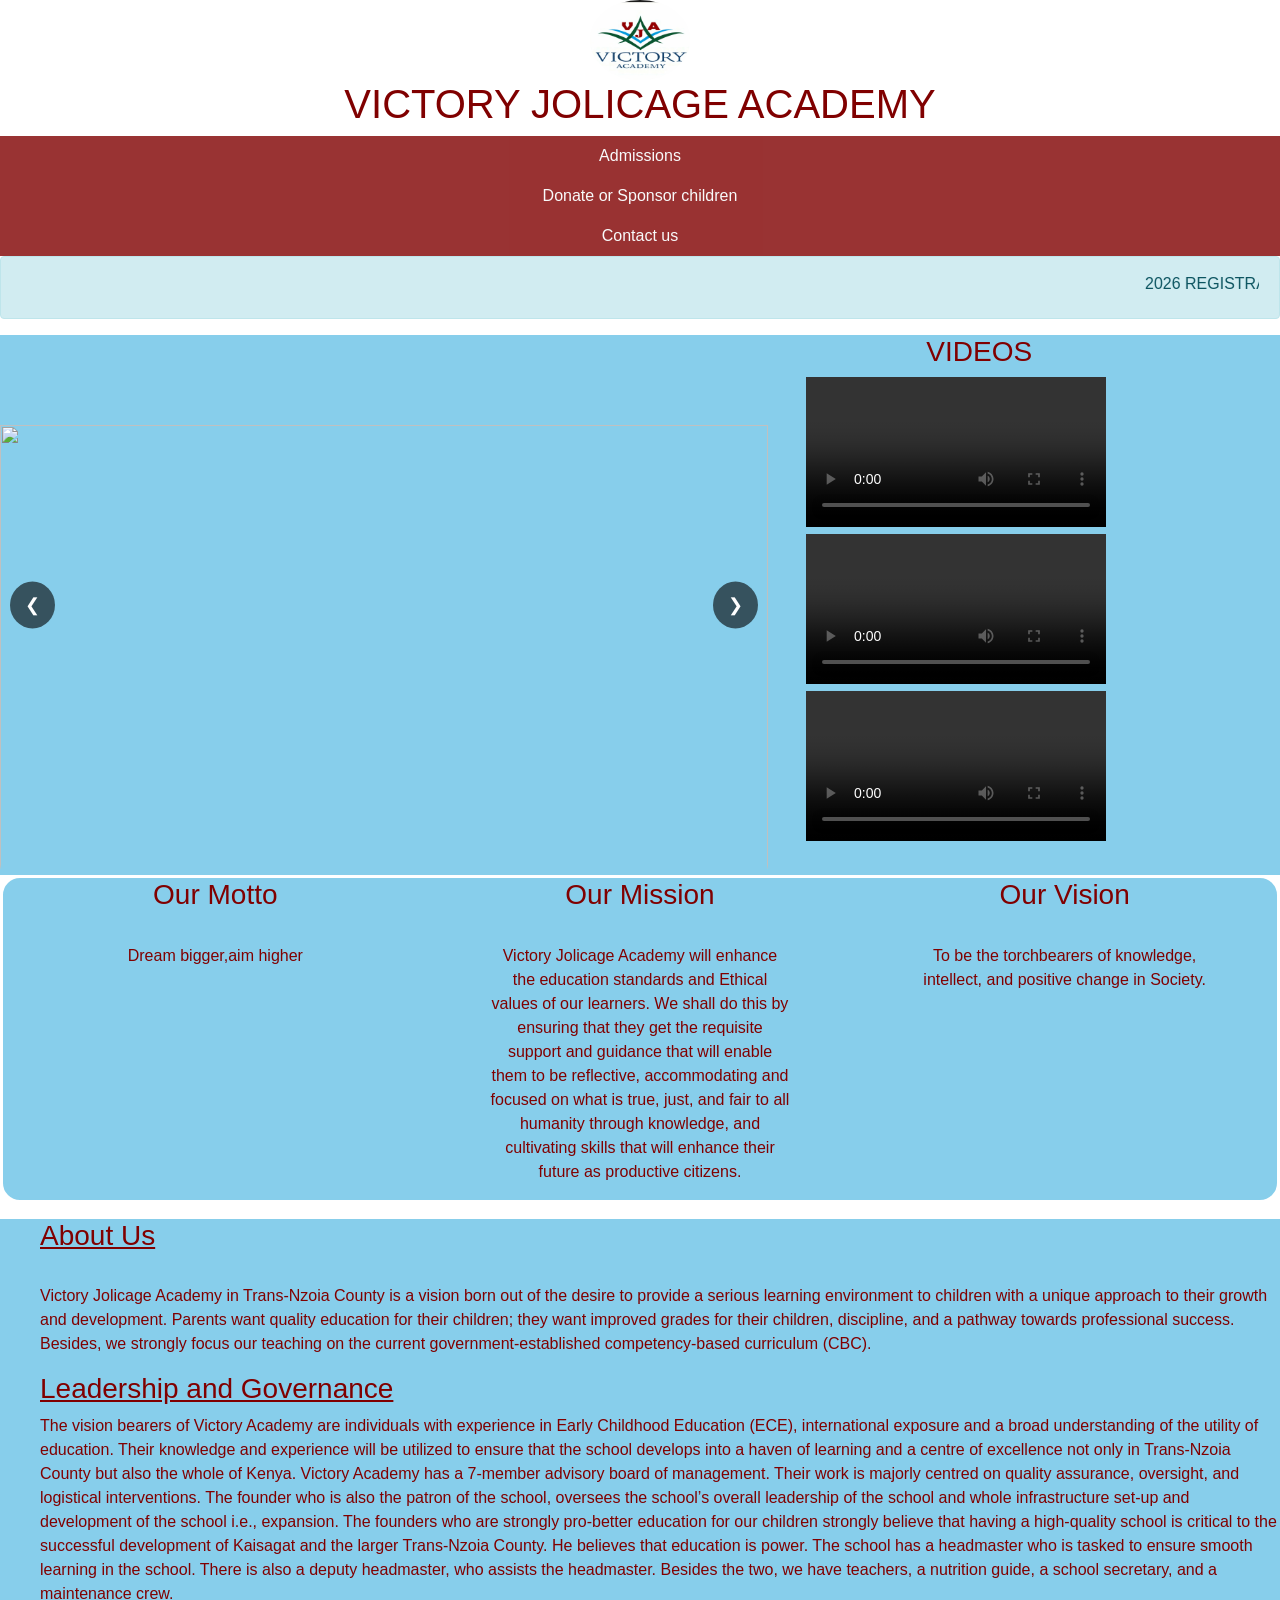
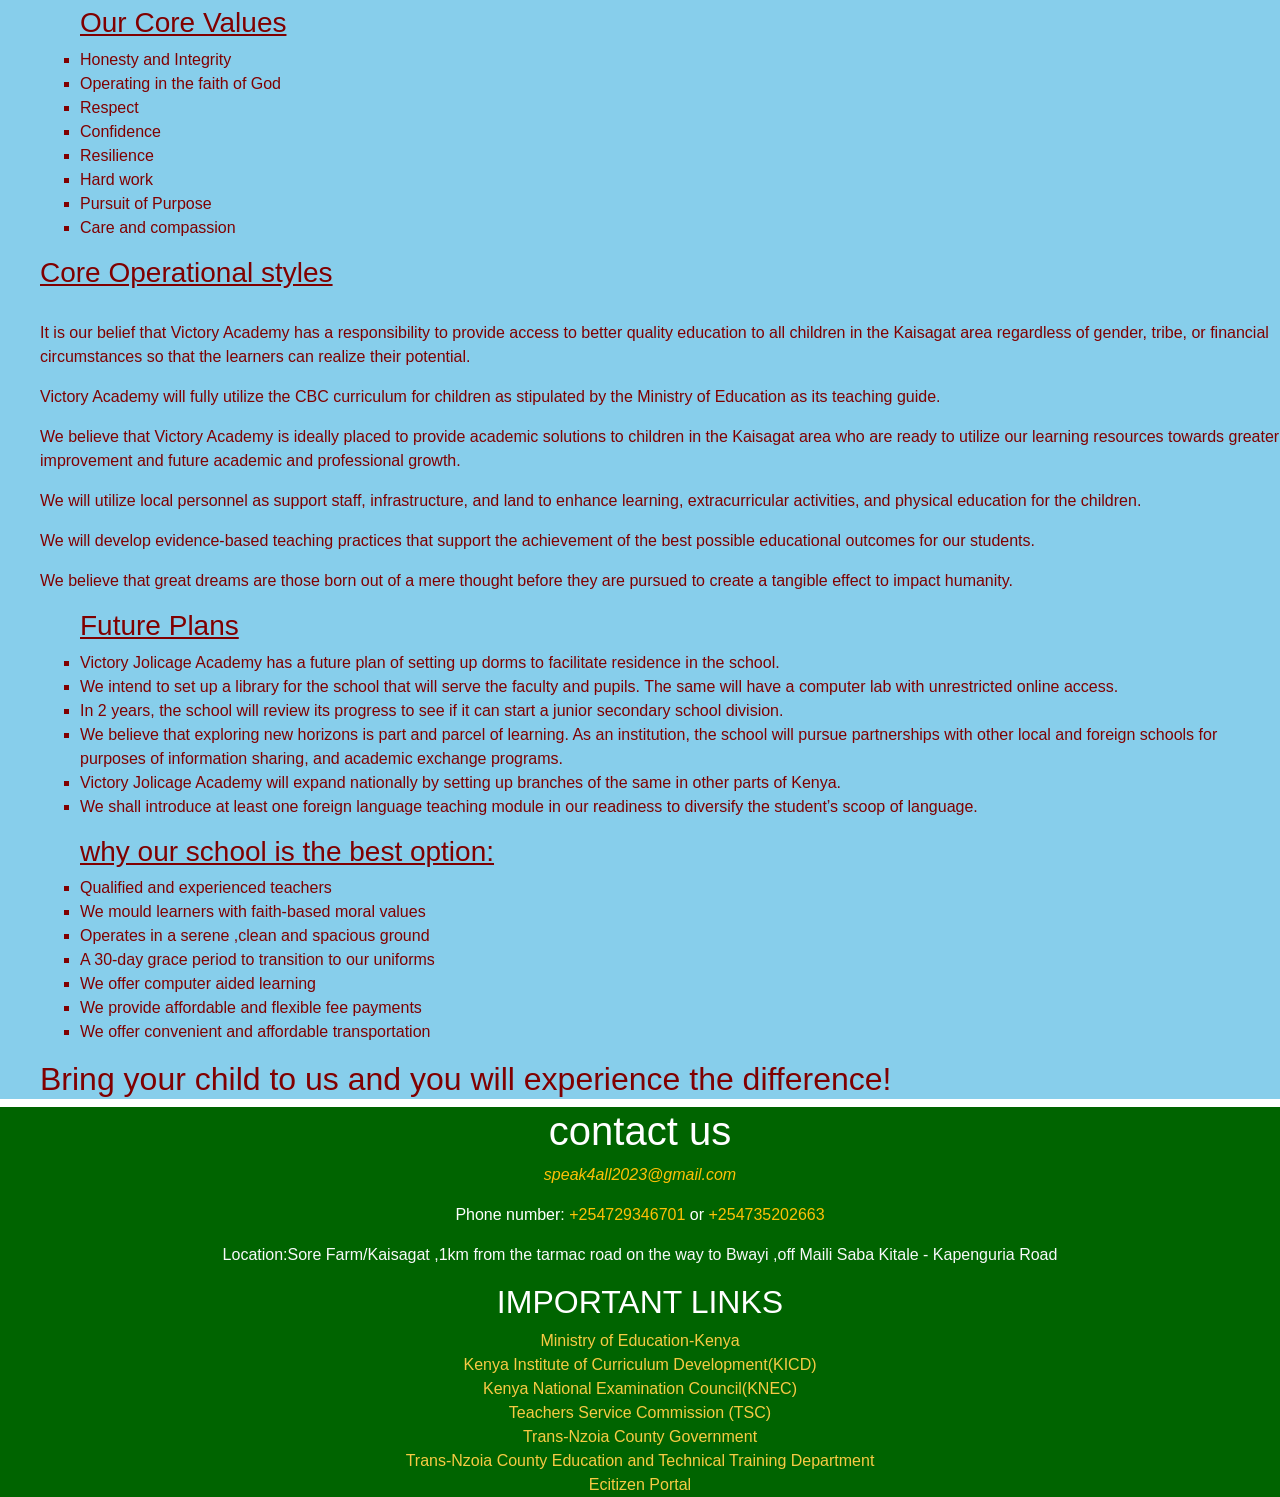
==== index.html @ 9c83543e "Add files via upload" ====
<!DOCTYPE html>
<html>
<head>
	<meta charset="utf-8">
	<meta name="viewport" content="width=device-width, initial-scale=1">
    <link rel="stylesheet" href="css/style.css">
    <link rel="stylesheet" href="css/bootstrap.css">
	<title>victoryjolicage</title>
</head>
<body>
   
    <nav class="text-center" style="background-color: white;color: maroon;">
        <img class="" src="images/logo3.jpg" width="100px" alt="logo"><br>
        <h1 class="">VICTORY JOLICAGE ACADEMY</h1>
        <div class=" " style="background-color: maroon; opacity: 0.8;">
            <ul class="navbar-nav  d-flex justify-content-center w-100">
                <li class="nav-item"><a href="admissions.html" class="nav-link text-light">Admissions</a></li>
              <li class="nav-item"><a href="donations.html" class="nav-link text-light">Donate or Sponsor children</a></li>
              <li class="nav-item"><a href="#contactus" class="nav-link text-light">Contact us</a></li>
              
              
              
            </ul>
          </div>
        <div class="alert alert-info">
            <marquee behavior="" direction="">2026 REGISTRATION IS NOW OPEN FOR PP1 - GRADE 6 <a href="admissions.html"><button class="btn-info" >Contact us for more information</button></a></marquee>
        </div>
    </nav>
    <div class="photos">
    <section class="slider">
        <div class="slides">
            <img src="images/image1.jpg" alt="" class="slide active">
            <img src="images/image2.jpg" alt="" class="slide">
            <img src="images/image3.jpg" alt="" class="slide">
            <img src="images/image4.jpg" alt="" class="slide">
            <img src="images/image5.jpg" alt="" class="slide">
            <img src="images/image6.jpg" alt="" class="slide">
            
           
           
        

        </div>
        <button class="prev" onclick="prevSlide()">&#10094;</button>
        <button class="next" onclick="nextSlide()">&#10095;</button>

    </section>
    <section class="vid">
        <h3 class="text-center">VIDEOS</h3>
        <video src="videos/video1.mp4" controls width="300px" ></video>
        <video src="videos/video2.mp4" controls width="300px" ></video>
        <video src="videos/video1.mp4" controls width="300px" ></video>
        
    </section>
</div>

       
    
  
    <div class="about-container">
        <div class="item">
         <h3>Our Motto</h3><br>
         <p>Dream bigger,aim higher </p>
        </div>
        <div class="item" >
            <h3>Our Mission</h3><br>
            <p>Victory Jolicage Academy will enhance the education standards and Ethical values of our learners. We shall do this by ensuring that they get the requisite support and guidance that will enable them to be reflective, accommodating and focused on what is true, just, and fair to all humanity through knowledge, and cultivating skills that will enhance their future as productive citizens.</p>
        </div>
        <div class="item" >
            <h3>Our Vision</h3><br>
            <p>To be the torchbearers of knowledge, intellect, and positive change in Society.</p>
        </div>
    </div>
    <div class="main-content">
   <p>
    <u><h3>About Us</h3></u><br>
    Victory Jolicage Academy in Trans-Nzoia County is a vision born out of the desire to provide a serious learning environment to children with a unique approach to their growth and development.
Parents want quality education for their children; they want improved grades for their children, discipline, and a pathway towards professional success. Besides, we strongly focus our teaching on the current government-established competency-based curriculum (CBC).
</p>
<u><h3>Leadership and Governance</h3></u>
The vision bearers of Victory Academy are individuals with experience in Early Childhood Education (ECE), international exposure and a broad understanding of the utility of education. Their knowledge and experience will be utilized to ensure that the school develops into a haven of learning and a centre of excellence not only in Trans-Nzoia County but also the whole of Kenya.
 
Victory Academy has a 7-member advisory board of management. Their work is majorly centred on quality assurance, oversight, and logistical interventions. The founder who is also the patron of the school, oversees the school’s overall leadership of the school and whole infrastructure set-up and development of the school i.e., expansion.
 
The founders who are strongly pro-better education for our children strongly believe that having a high-quality school is critical to the successful development of Kaisagat and the larger Trans-Nzoia County. He believes that education is power.
 
The school has a headmaster who is tasked to ensure smooth learning in the school. There is also a deputy headmaster, who assists the headmaster. Besides the two, we have teachers, a nutrition guide, a school secretary, and a maintenance crew.
 
<ul>
    <u><h3>Our Core Values</h3></u>
   <li>Honesty and Integrity</li>
    <li>Operating in the faith of God</li>
    <li>Respect</li>
    <li>Confidence</li>
    <li>Resilience </li>
    <li>Hard work</li>
    <li>Pursuit of Purpose</li>
    <li>Care and compassion</li>
</ul>
<u><h3>Core Operational styles</h3></u><br>
<p>It is our belief that Victory Academy has a responsibility to provide access to better quality education to all children in the Kaisagat area regardless of gender, tribe, or financial circumstances so that the learners can realize their potential.</p>
<p>Victory Academy will fully utilize the CBC curriculum for children as stipulated by the Ministry of Education as its teaching guide.</p>
<p>We believe that Victory Academy is ideally placed to provide academic solutions to children in the Kaisagat area who are ready to utilize our learning resources towards greater improvement and future academic and professional growth.</p>
<p> We will utilize local personnel as support staff, infrastructure, and land to enhance learning, extracurricular activities, and physical education for the children.</p>
<p>We will develop evidence-based teaching practices that support the achievement of the best possible educational outcomes for our students.</p>
<p>We believe that great dreams are those born out of a mere thought before they are pursued to create a tangible effect to impact humanity. </p>

<ul>
    <u><h3>Future Plans</h3></u>
   <li>Victory Jolicage Academy has a future plan of setting up dorms to facilitate residence in the school.</li>
   <li>We intend to set up a library for the school that will serve the faculty and pupils. The same will have a computer lab with unrestricted online access.</li>
   <li> In 2 years, the school will review its progress to see if it can start a junior secondary school division. </li>
   <li>  We believe that exploring new horizons is part and parcel of learning. As an institution, the school will pursue partnerships with other local and foreign schools for purposes of information sharing, and academic exchange programs. </li>
   <li> Victory Jolicage Academy will expand nationally by setting up branches of the same in other parts of Kenya. </li>  
   <li>We shall introduce at least one foreign language teaching module in our readiness to diversify the student’s scoop of language.</li>
</ul>
  
        
       <ul>
        <u><h3>why our school is the best option:</h3></u>
            <li>Qualified and experienced teachers</li>
            <li>We mould learners with faith-based moral values</li>
            <li>Operates in a serene ,clean and spacious ground</li>
            <li>A 30-day grace period to transition to our uniforms</li>
            <li>We offer computer aided learning</li>
            <li>We provide affordable and flexible fee payments</li>
            <li>We offer convenient and affordable transportation</li>
        </ul>
        <h2>Bring your child to us and you will experience the difference!</h2> 
    </div>
    <footer class="text-center" id="contactus">
        <h1>contact us</h1>
        
      <a class="text-light"  href="mailto:speak4all2023@gmail.com"><i class="text-warning">speak4all2023@gmail.com</i></a></p>
        <p>Phone number: <a class="text-light"  href="tel:+254729346701"><span class="text-warning"> +254729346701</span></a>
        or <a class="text-light"  href="tel:+254735202663"><span class="text-warning"> +254735202663</span></a> </p>

       <p class="text-light" > Location:Sore Farm/Kaisagat ,1km from the tarmac road on the way to Bwayi ,off Maili Saba Kitale - Kapenguria Road</p>
       
        <h2>IMPORTANT LINKS</h2>
        <a href="http://www.education.go.ke" target="_blank" rel="noopener noreferrer">Ministry of Education-Kenya</a><br>
        <a href="http://kicd.ac.ke" target="_blank" rel="noopener noreferrer">Kenya Institute of Curriculum Development(KICD)</a><br>
        <a href="http://www.knec.ac.ke" target="_blank" rel="noopener noreferrer">Kenya National Examination Council(KNEC)</a><br>
        <a href="http://www.tsc.go.ke" target="_blank" rel="noopener noreferrer">Teachers Service Commission (TSC)</a><br>
        <a href="http://www.transnzoia.go.ke" target="_blank" rel="noopener noreferrer">Trans-Nzoia County Government</a><br>
        <a href="http://www.transnzoia.go.ke/county-sectors/education-technical-training/" target="_blank" rel="noopener noreferrer">Trans-Nzoia County Education and Technical Training Department</a><br>
        <a href="http://www.ecitizen.go.ke" target="_blank" rel="noopener noreferrer">Ecitizen Portal</a><br>
       
    </footer>
    <script src=" js/jquery.min.js "></script>
    <script src=" js/jquery-migrate-3.0.1.min.js "></script>
    <script src=" js/popper.min.js "></script>
    <script src=" js/bootstrap.min.js "></script>
    <script src=" js/jquery.easing.1.3.js "></script>
    <script src=" js/jquery.waypoints.min.js "></script>
    <script src=" js/jquery.stellar.min.js "></script>
    <script src=" js/owl.carousel.min.js "></script>
    <script src=" js/jquery.magnific-popup.min.js "></script>
    <script src=" js/bootstrap-datepicker.js "></script>
    <script src=" js/jquery.fancybox.min.js "></script>
    <script src=" js/aos.js "></script>
    <script src=" js/jquery.animateNumber.min.js "></script>
    <script src="https://maps.googleapis.com/maps/api/js?key=AIzaSyBVWaKrjvy3MaE7SQ74_uJiULgl1JY0H2s&sensor=false"></script>
    <script src=" js/google-map.js "></script>
    <script src=" js/main.js "></script>
    <script src=" bootstrap/js/bootstrap.js "></script>
    <script src=" js/jquery.min.js "></script>
    <script src=" js/bootstrap.min.js "></script>
    <script src=" js/nav-hover.min.js "></script>
    <script src=" js/jquery.bxslider.min.js "></script>
    <script src=" js/script.js "></script>
  
</body>
</html>
---- css/style.css ----
nav{
   
background-color:maroon;
color: white;
width: 100vw;

}
div{

    background-color: skyblue;
    color: maroon;
    
}
footer{
    background-color: darkgreen;
    color: white;
}
li{
    list-style-type: square;
}
nav>img{
    border-radius: 50%;
}
.about-container{
  
  display: flex;
  flex-direction: row;
  flex-wrap: wrap;
  color: maroon;
  width: 100vw;
  border: 2px solid white;
  justify-content: space-around;
  border: white solid 3px;
  border-radius: 20px;
}
.item{
    width: 300px;
    text-align: center;
    
}
.main-content{
    padding-left: 40px;
}
.photos{

    display: flex;
    flex-wrap: wrap;
    flex-direction: row;
}
.slider{
    padding-top: 10vh;
    width: 60vw;
    height: 60vh;
    margin: 0px;
    position: relative;
    overflow: hidden;
    border-radius: 10px;
}
.vid{
    padding-left: 3vw;
    width: 30vw;
}
.slides{
    width: 100%;
    
}
.slide{
    width: 100%;
    height: 100%;  
    position: absolute; 
    opacity: 0;
    transition: opacity 0.6s ease-out;

}
.slide.active{
    opacity: 1;
}

.prev,.next{
    position: absolute;
    top: 50%;
    transform: translateY(-50%);
    background: rgba(0, 0, 0, 0.6);
    color: #fff;
    border: none;
    padding: 10px 15px;
    cursor: pointer;
    font-size: 18px;
    border-radius: 50%;
}
.prev{
    left: 10px;
}
.next{
    right: 10px;
}
.prev:hover, .next:hover{
    background: rgba(0, 0, 0, 0.8);
}
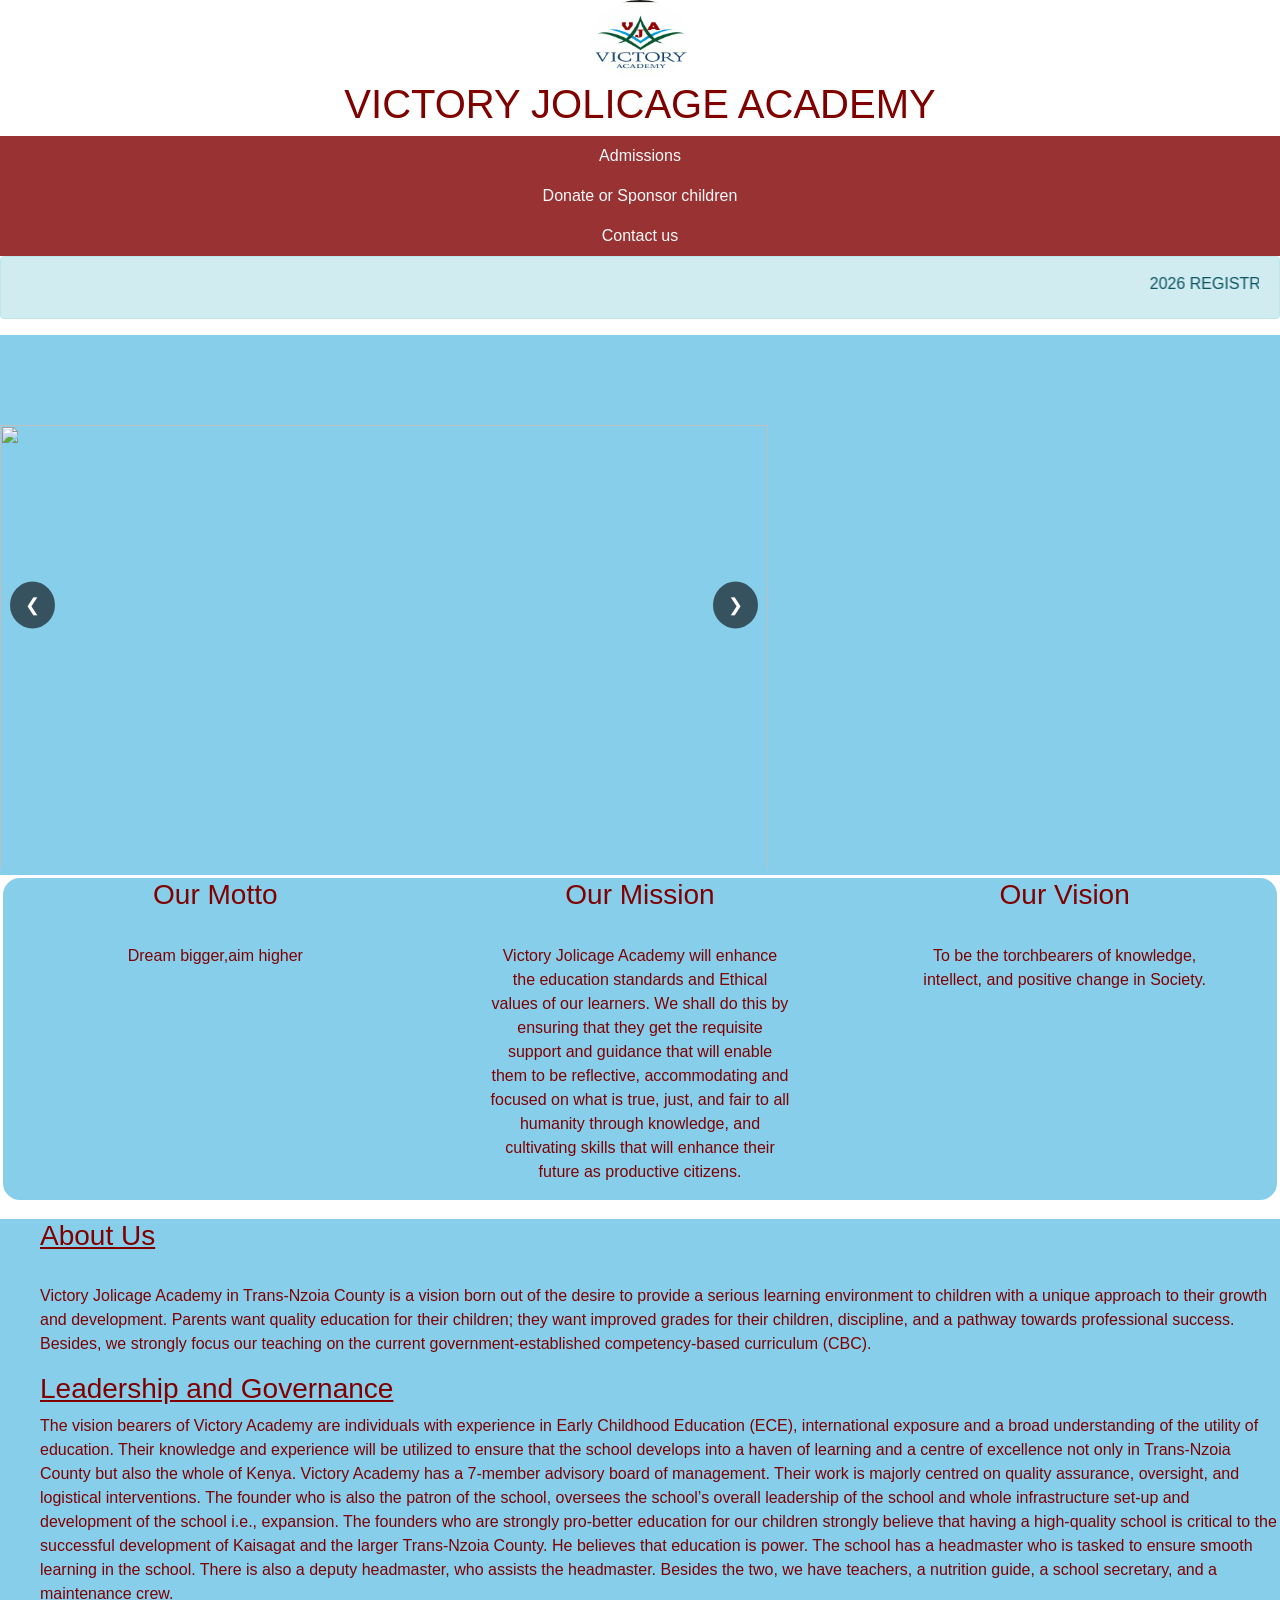
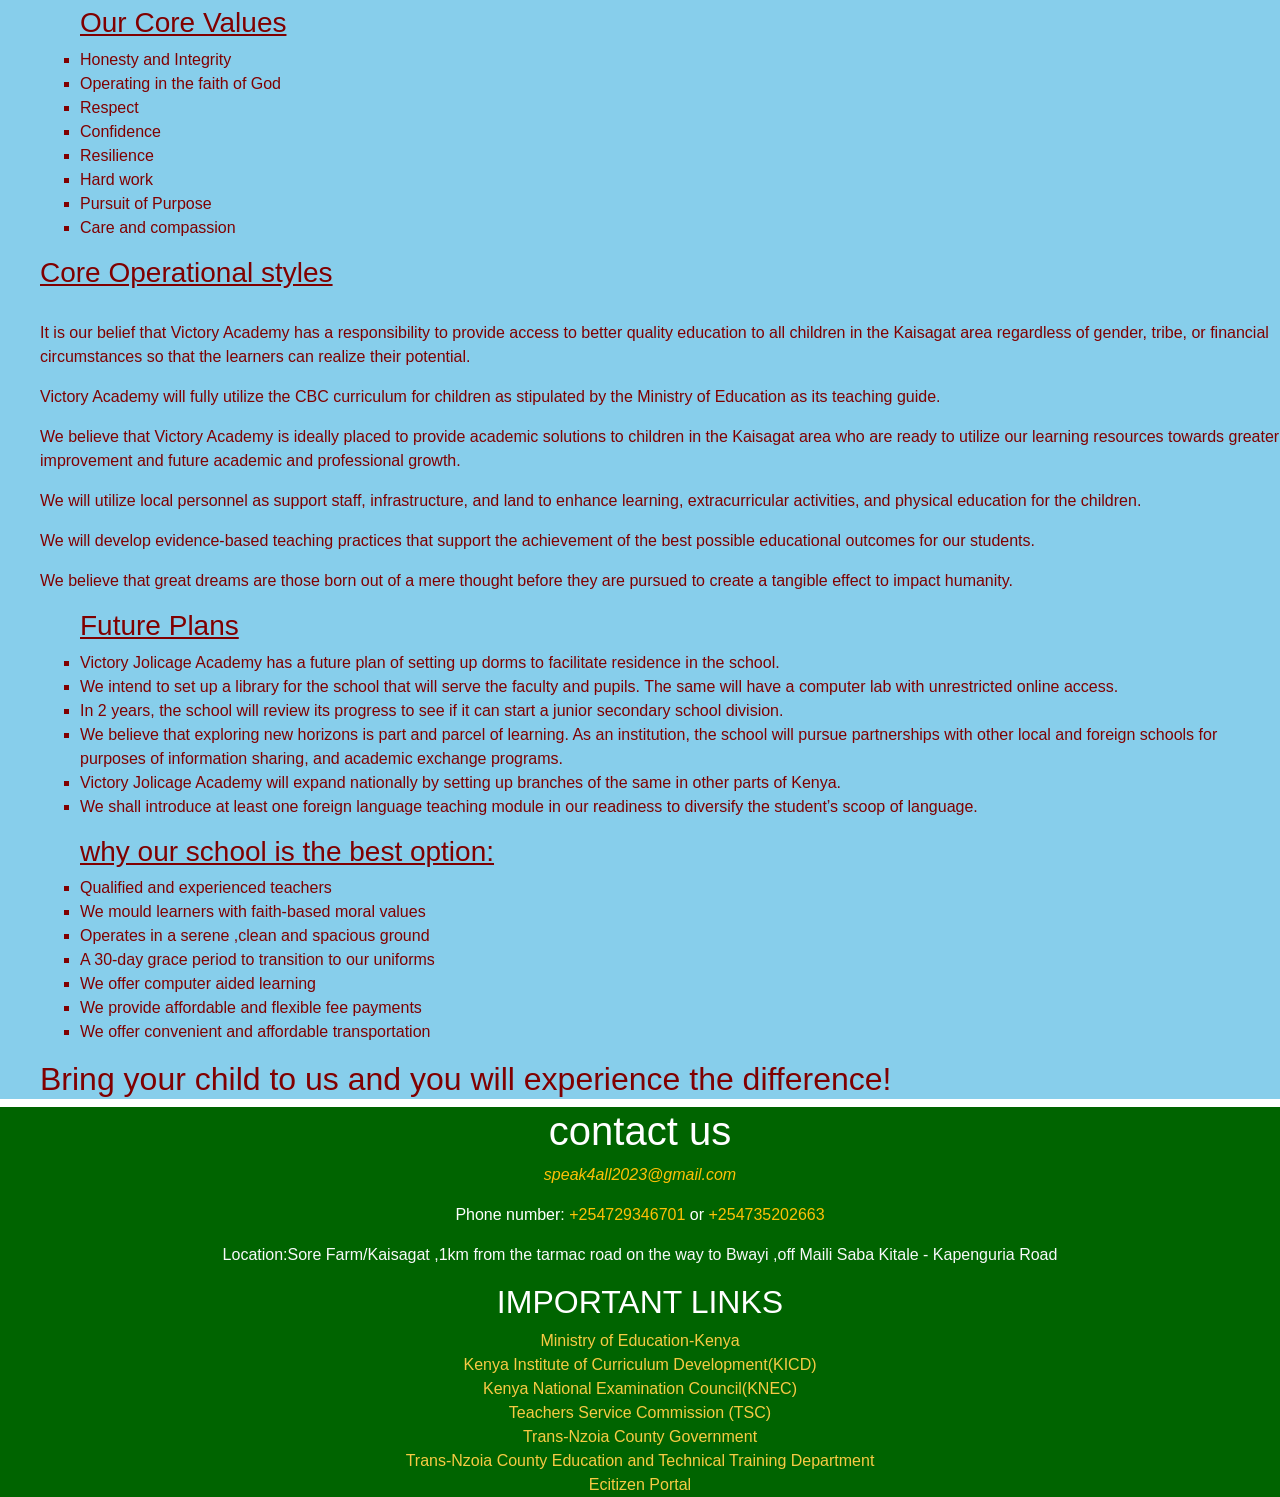
==== commit fcf048a5: "Update index.html" ====
--- a/index.html
+++ b/index.html
@@ -46,13 +46,7 @@
         <button class="next" onclick="nextSlide()">&#10095;</button>
 
     </section>
-    <section class="vid">
-        <h3 class="text-center">VIDEOS</h3>
-        <video src="videos/video1.mp4" controls width="300px" ></video>
-        <video src="videos/video2.mp4" controls width="300px" ></video>
-        <video src="videos/video1.mp4" controls width="300px" ></video>
-        
-    </section>
+   
 </div>
 
        
@@ -172,4 +166,4 @@
     <script src=" js/script.js "></script>
   
 </body>
-</html>+</html>
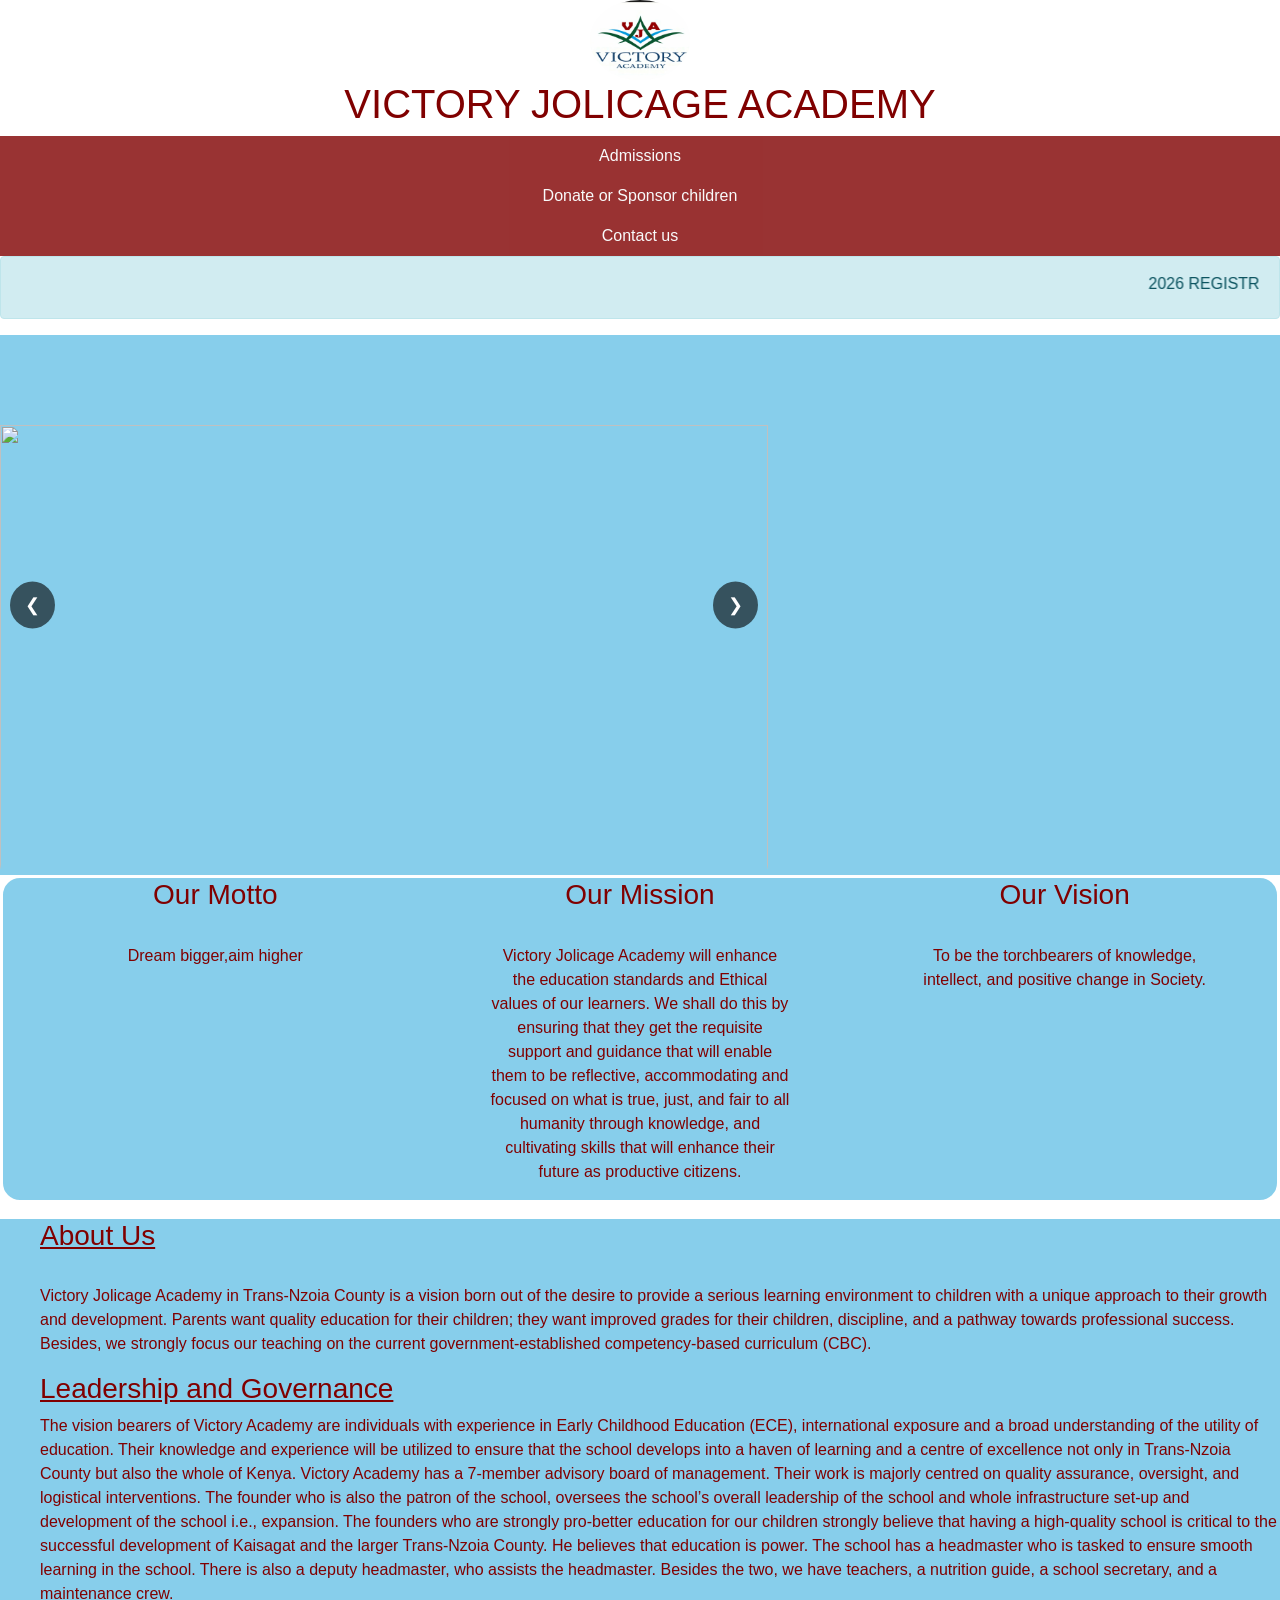
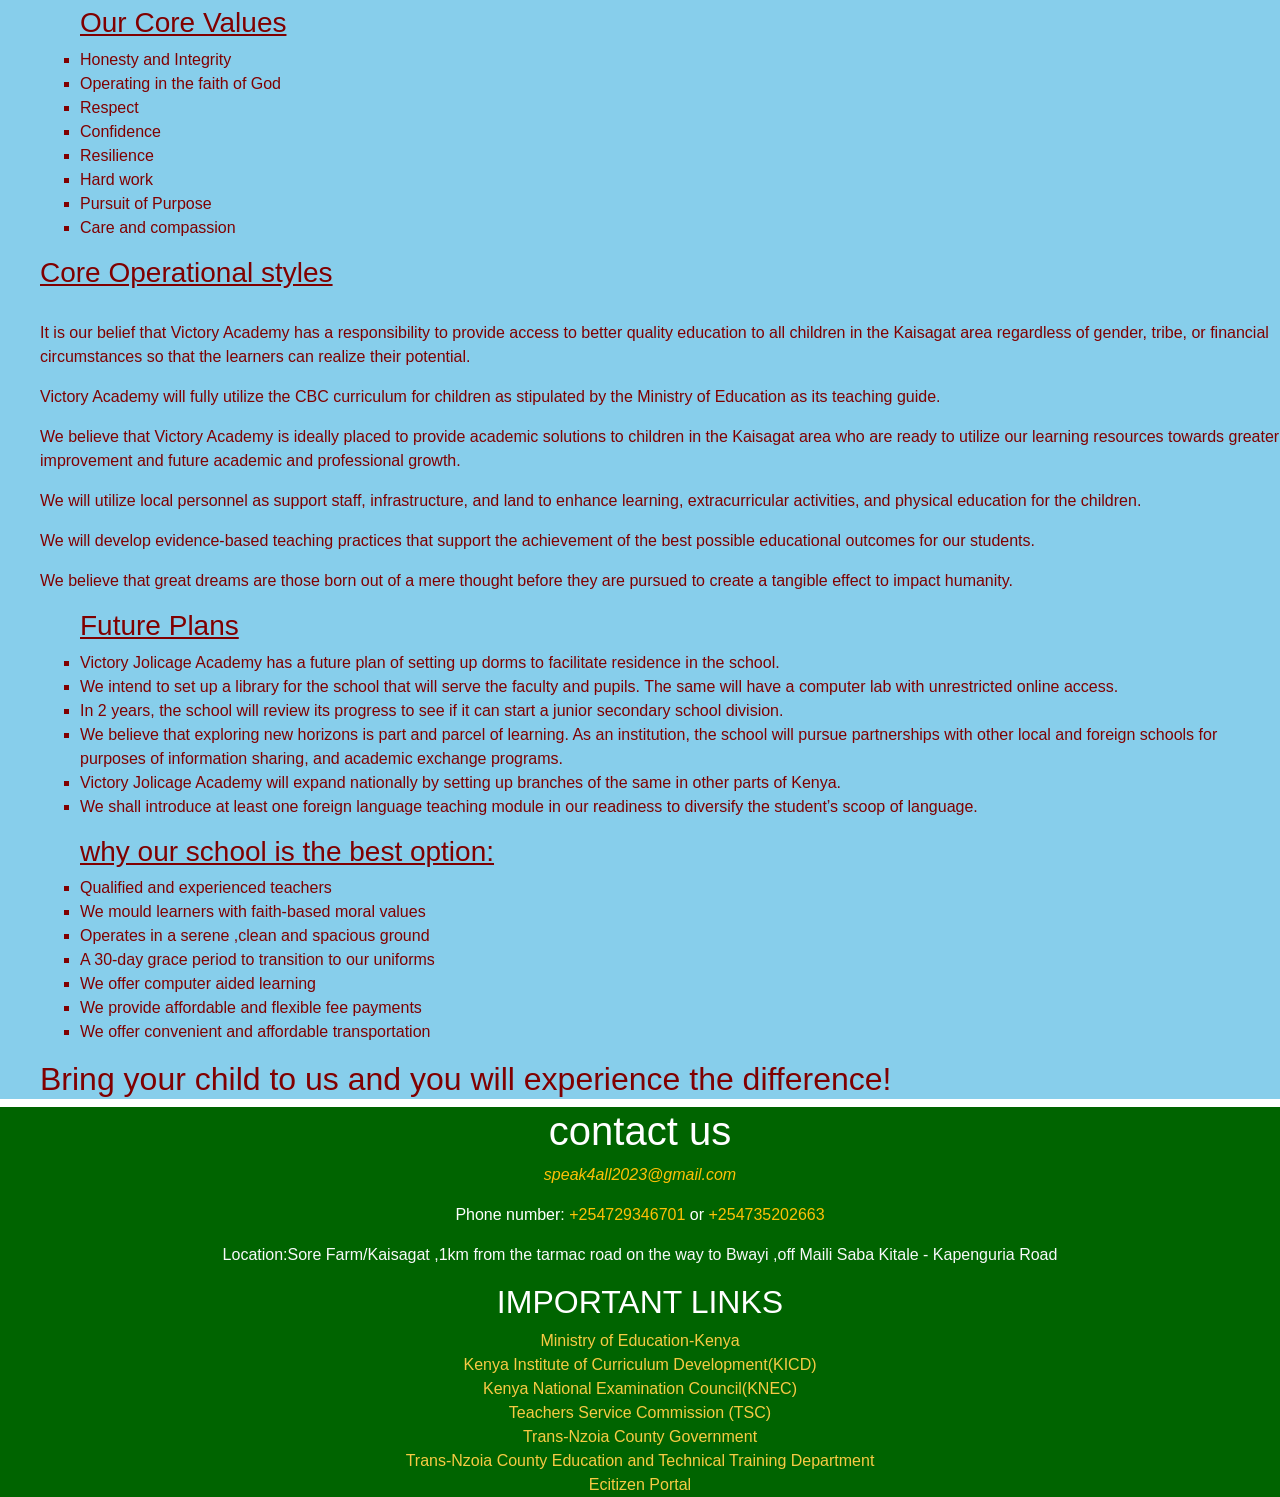
==== commit 6dbba089: "Update index.html adding a online bootstrap link" ====
--- a/index.html
+++ b/index.html
@@ -4,6 +4,7 @@
 <head>
 	<meta charset="utf-8">
 	<meta name="viewport" content="width=device-width, initial-scale=1">
+	<link href="https://jsdelivr.net" rel="stylesheet" integrity="sha384-QWTKZyjpPEjISv5WaRU9OFeRpok6YctnYmDr5pNlyT2bRjXh0JMhjY6hW+ALEwIH" crossorigin="anonymous">
     <link rel="stylesheet" href="css/style.css">
     <link rel="stylesheet" href="css/bootstrap.css">
 	<title>victoryjolicage</title>
--- a/css/style.css
+++ b/css/style.css
@@ -55,6 +55,7 @@
     position: relative;
     overflow: hidden;
     border-radius: 10px;
+   align-items:center;
 }
 .vid{
     padding-left: 3vw;
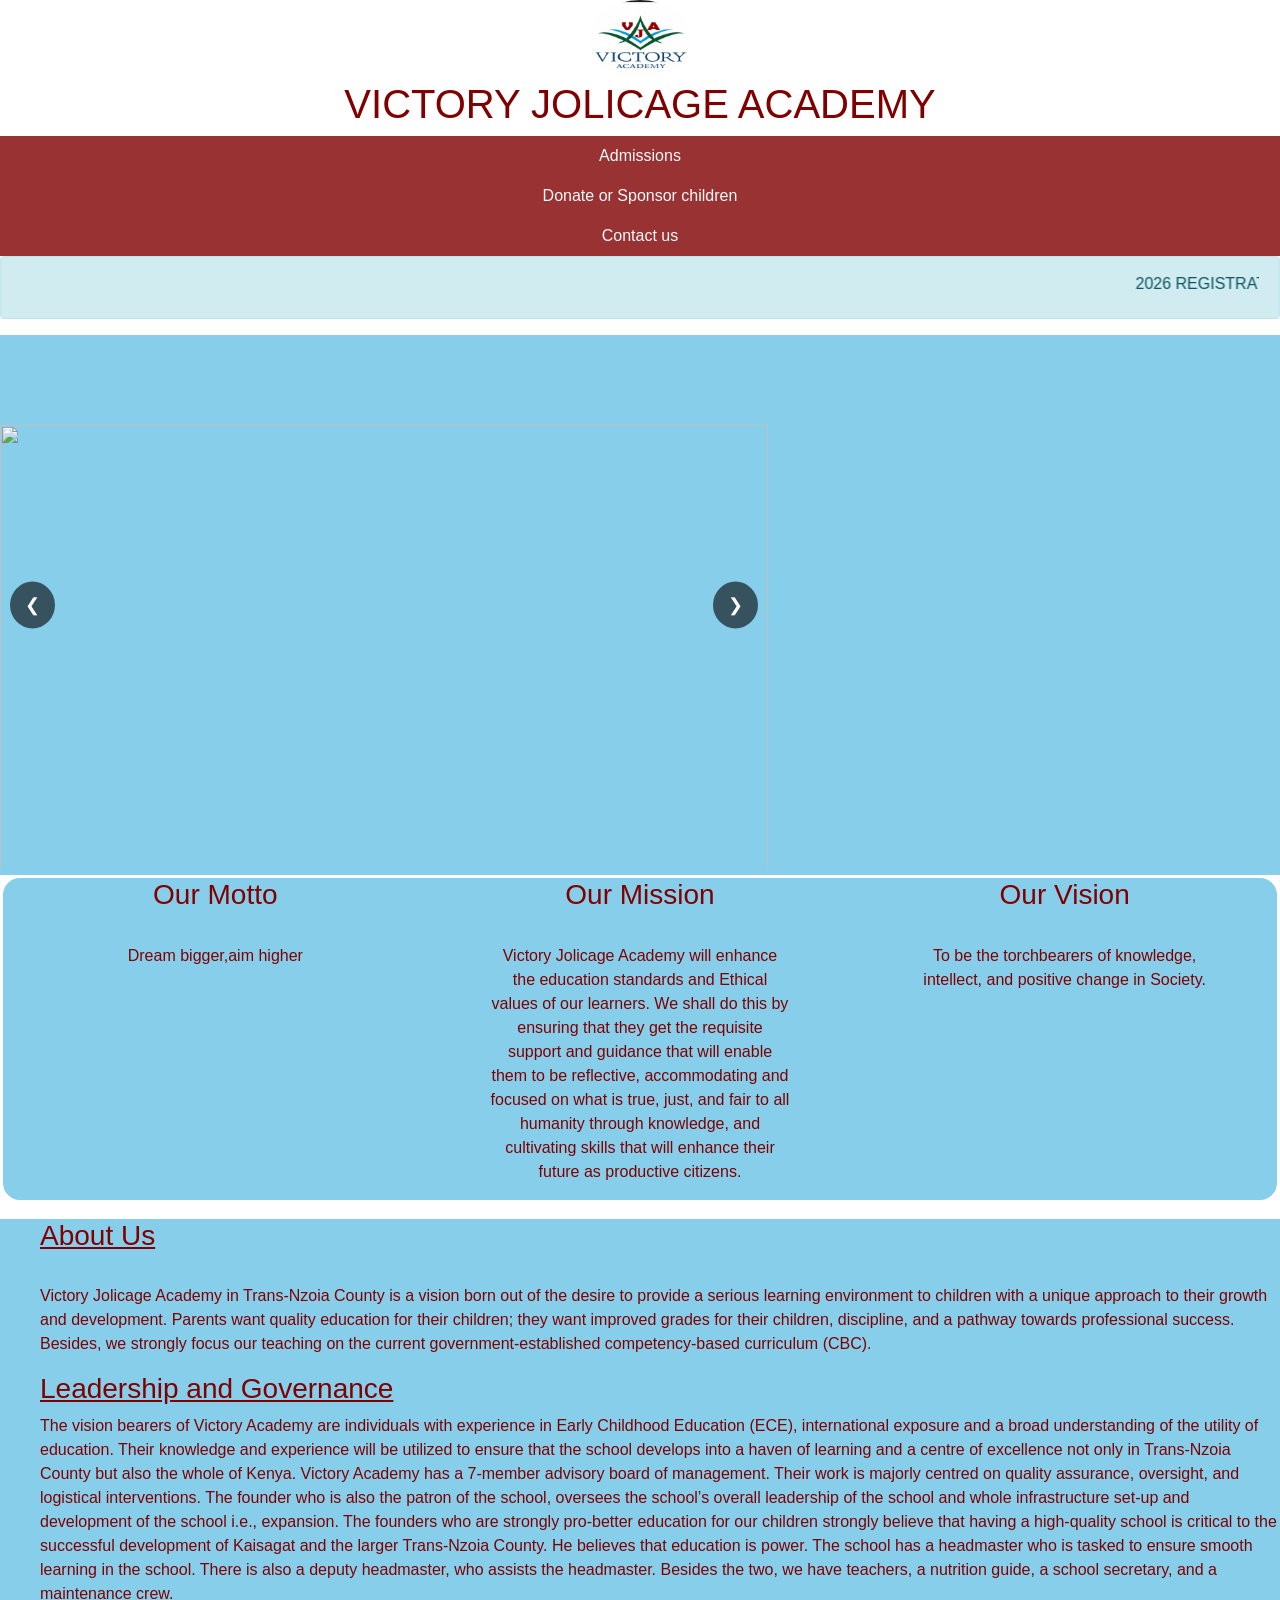
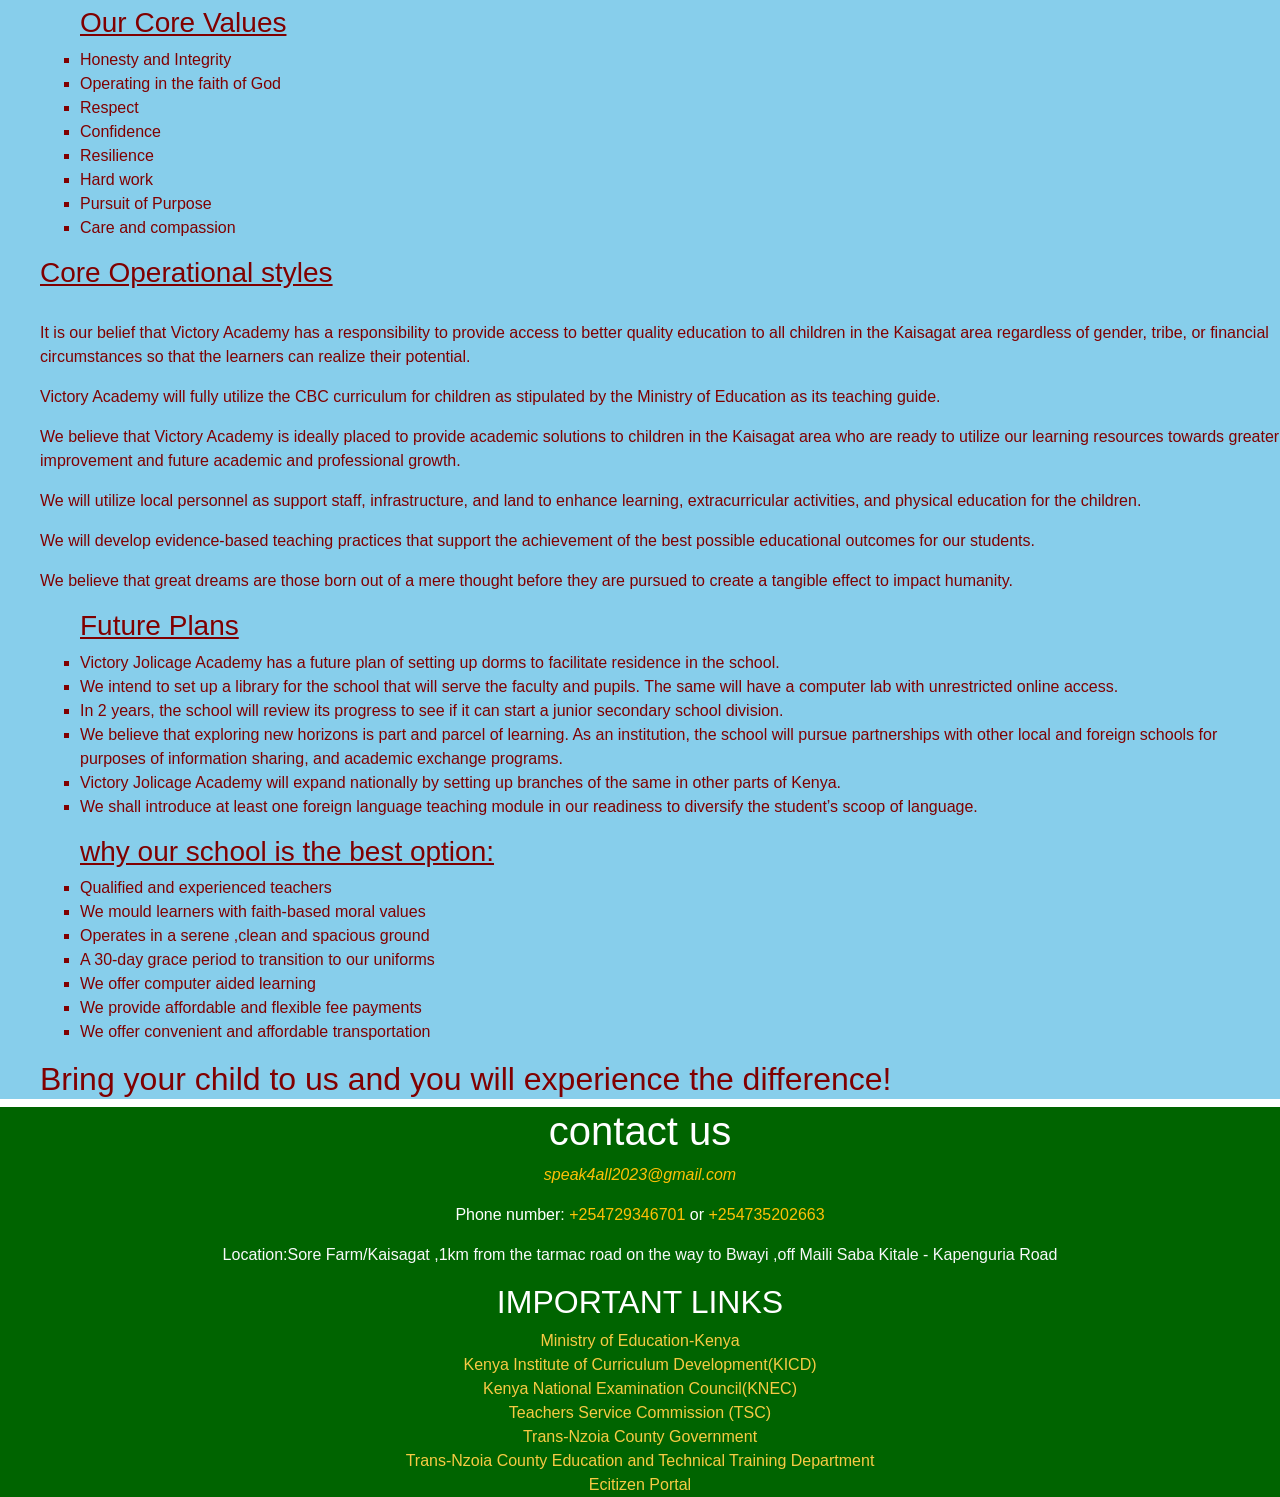
==== commit f0a6a8a1: "Update index.html adding javascript online link" ====
--- a/index.html
+++ b/index.html
@@ -143,6 +143,8 @@
         <a href="http://www.ecitizen.go.ke" target="_blank" rel="noopener noreferrer">Ecitizen Portal</a><br>
        
     </footer>
+	<script src="https://jsdelivr.net" integrity="sha384-YvpcrYf0tY3lHB60NNkmXc5s9fDVZLESaAA55NDzOxhy9GkcIdslK1eN7N6jIeHz" crossorigin="anonymous"></script>
+
     <script src=" js/jquery.min.js "></script>
     <script src=" js/jquery-migrate-3.0.1.min.js "></script>
     <script src=" js/popper.min.js "></script>
